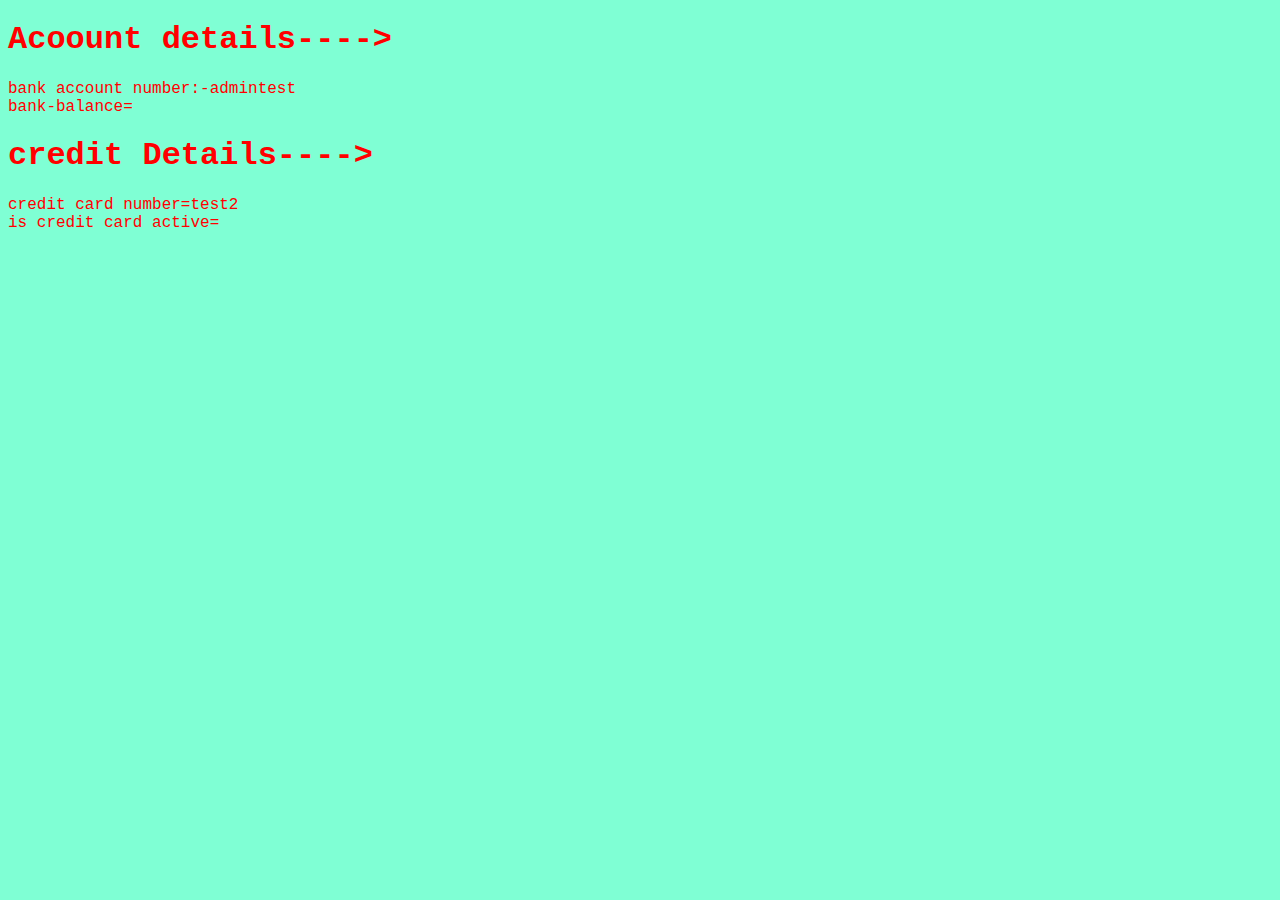
==== bank_bal.html @ e39fd91c "Add files via upload" ====
<!DOCTYPE html>
<html>
    <head>
        <title>
            bank details|anam bank
        </title>
        <style>
            body{background-image:url(/media/creditcard.jpg);background-size:cover}
        </style>
    <link rel="icon" type="image/x-icon" href="/media/logo.jpg">
    <link rel="stylesheet" type="text/css" href="/univ_css.css">
    </head>
    <body>
        <script src="script.js" id="script_ref"></script>
        <div>
            <h1>
                Acoount details---->
            </h1>
            bank account number:-<script>document.write(auth.name+"test")</script><br>
            bank-balance=
        </div>

        <div>
            <h1>
                credit Details---->
            </h1>    
            credit card number=<script>document.write("test2")</script><br>
            is credit card active=
        </div>


    </body>
</html>
---- univ_css.css ----
body{background-color: aquamarine;color:red;}
div{border-radius:3}
#header_1{background-image:url(/media/header_1.jpg);background-size:cover;background-position: center; color: red;font-family: 'Times New Roman', Times, serif;}
#header_2{background-image: url(/media/header_2.jpg);font-family: 'Courier New', Courier, monospace,sans-serif;color:blueviolet}
#header_3{background-image: url(/media/header-3.jpg);font-family: Verdana, Geneva, Tahoma, sans-serif;}

html  {color: black;font-family: 'Courier New', Courier, monospace,sans-serif;}
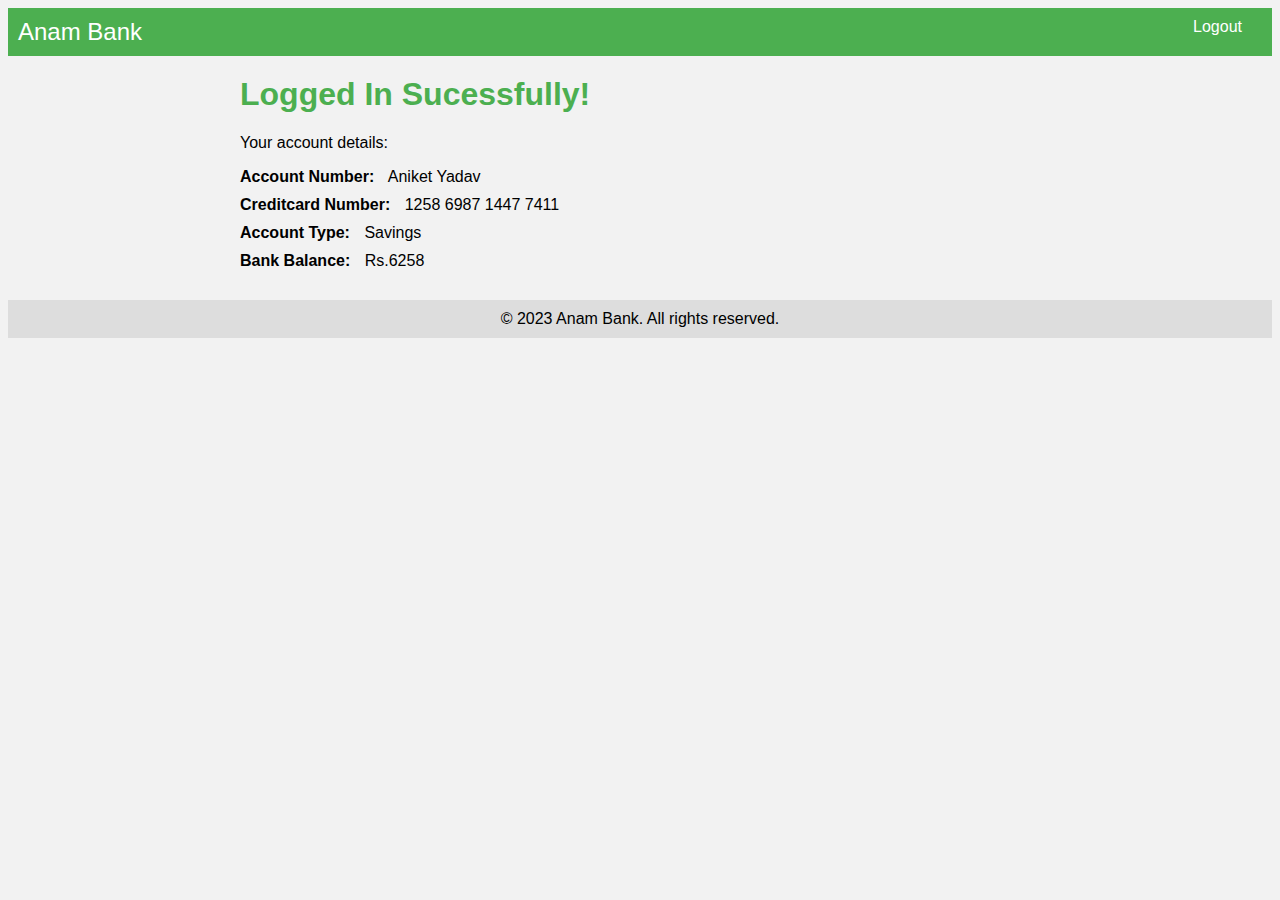
==== commit a358d513: "Add files via upload" ====
--- a/bank_bal.html
+++ b/bank_bal.html
@@ -1,33 +1,45 @@
 <!DOCTYPE html>
-<html>
-    <head>
-        <title>
-            bank details|anam bank
-        </title>
-        <style>
-            body{background-image:url(/media/creditcard.jpg);background-size:cover}
-        </style>
+<html lang="en">
+
+<head>
+    <title>My Account - Anam Bank</title>
+    <link rel="stylesheet" href="styled.css">
     <link rel="icon" type="image/x-icon" href="/media/logo.jpg">
-    <link rel="stylesheet" type="text/css" href="/univ_css.css">
-    </head>
-    <body>
-        <script src="script.js" id="script_ref"></script>
-        <div>
-            <h1>
-                Acoount details---->
-            </h1>
-            bank account number:-<script>document.write(auth.name+"test")</script><br>
-            bank-balance=
-        </div>
+</head>
 
-        <div>
-            <h1>
-                credit Details---->
-            </h1>    
-            credit card number=<script>document.write("test2")</script><br>
-            is credit card active=
-        </div>
+<body>
+    <script src="script.js"></script>
+    <header>
+        <div class="bank-name">Anam Bank</div>
+        <nav>
+            <ul>
+                <li><a href="login_page.html">Logout</a></li>
+            </ul>
+        </nav>
+    </header>
 
+    <main>
+        <h1>Logged In Sucessfully!</h1>
+        <p>Your account details:</p>
+        <ul>
+            <li><strong>Account Number:</strong>
+                <script>document.write(auth.account_name)</script>
+            </li>
+            <li><strong>Creditcard Number:</strong>
+                <script>document.write(auth.CC_no)</script>
+            </li>
+            <li><strong>Account Type:</strong>
+                <script>document.write(auth.acc_type)</script>
+            </li>
+            <li><strong>Bank Balance:</strong>
+                <script>document.write("Rs."+auth.amount)</script>
+            </li>
+        </ul>
+    </main>
 
-    </body>
+    <footer>
+        &copy; 2023 Anam Bank. All rights reserved.
+    </footer>
+</body>
+
 </html>--- a/styled.css
+++ b/styled.css
@@ -0,0 +1,72 @@
+/* Body Styles */
+body {
+    font-family: Arial, sans-serif;
+    background-color: #f2f2f2;
+}
+
+/* Header Styles */
+header {
+    background-color: #4CAF50;
+    color: white;
+    padding: 10px;
+    display: flex;
+    justify-content: space-between;
+    align-items: center;
+}
+
+.bank-name {
+    font-size: 24px;
+}
+
+nav ul {
+    list-style-type: none;
+    margin: 0;
+    padding: 0;
+    display: flex;
+}
+
+nav li {
+    margin-right: 20px;
+}
+
+nav a {
+    color: white;
+    text-decoration: none;
+}
+
+nav a:hover {
+    text-decoration: underline;
+}
+
+/* Main Styles */
+main {
+    max-width: 800px;
+    margin: auto;
+    padding: 20px;
+}
+
+h1 {
+    color: #4CAF50;
+    margin-top: 0;
+}
+
+ul {
+    list-style-type: none;
+    margin: 0;
+    padding: 0;
+}
+
+li {
+    margin-bottom: 10px;
+}
+
+li strong {
+    margin-right: 10px;
+}
+
+/* Footer Styles */
+footer {
+    background-color: #ddd;
+    padding: 10px;
+    text-align: center;
+}